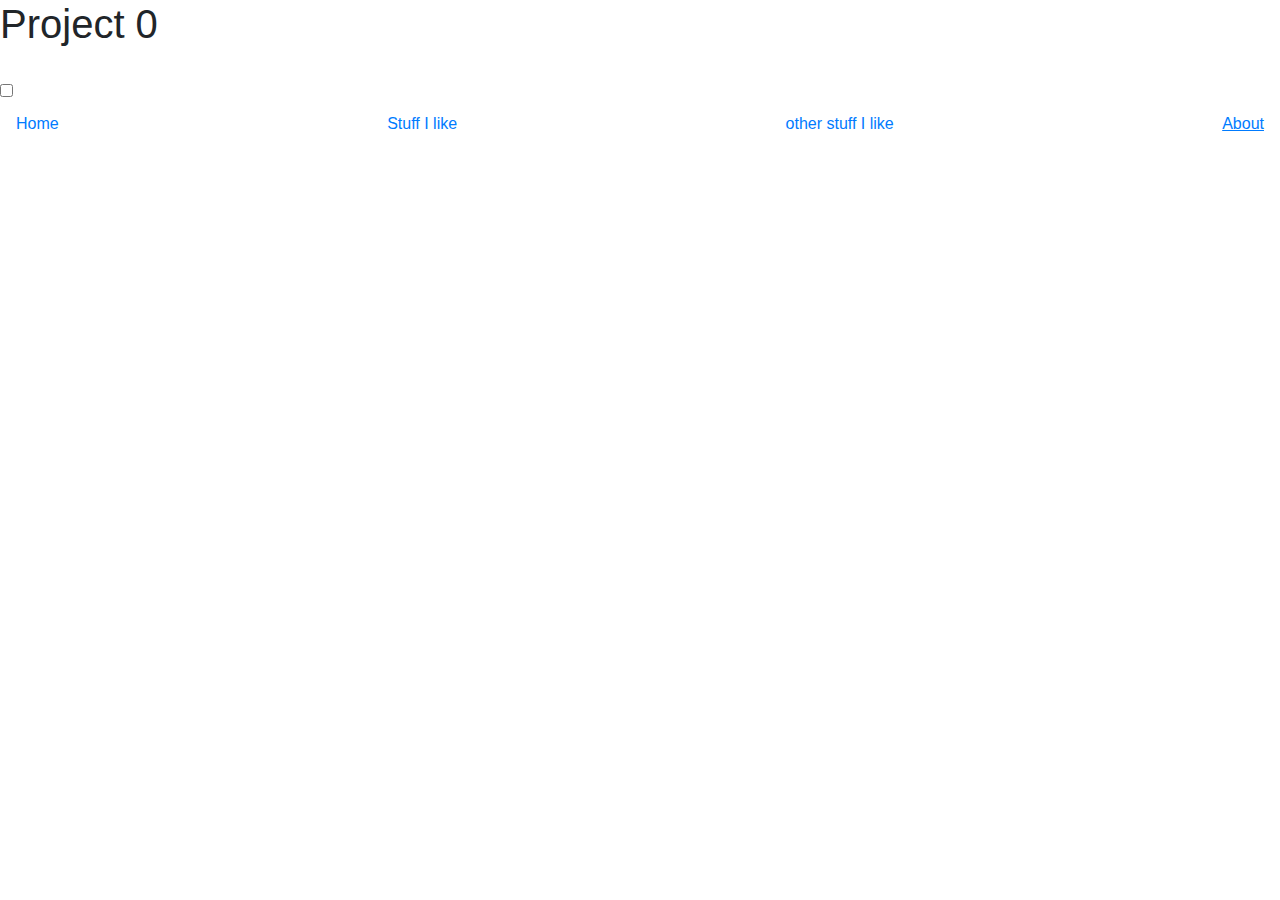
==== about.html @ 80ee526a "added new files" ====
<!DOCTYPE html>
<html lang="en" dir="ltr">
<head>
<link rel="stylesheet" href="https://stackpath.bootstrapcdn.com/bootstrap/4.1.3/css/bootstrap.min.css" >
<meta name="viewport" content="width=device-width, initial-scale=1, shrink-to-fit=no">
<link href="styles.css" rel ="stylesheet" type="text/css">
    <title>My Webpage</title>
</head>
 <body>

<header class="header">

<h1 class="logo">Project 0</h1>
<div class="nav-toggle-label">
<label for="nav-toggle" >
  <span></span>
  <span></span>
  <span></span>
</label>
</div>
<input type="checkbox" id="nav-toggle" class="nav-toggle">

<div class="navbar">


     <a href="index.html">Home</a>
     <a href="stuff1.html">Stuff I like</a>
     <a href="stuff2.html">other stuff I like</a>
     <a href="about.html"><u>About</u></a>
</div>

</header>





</body>
</html>
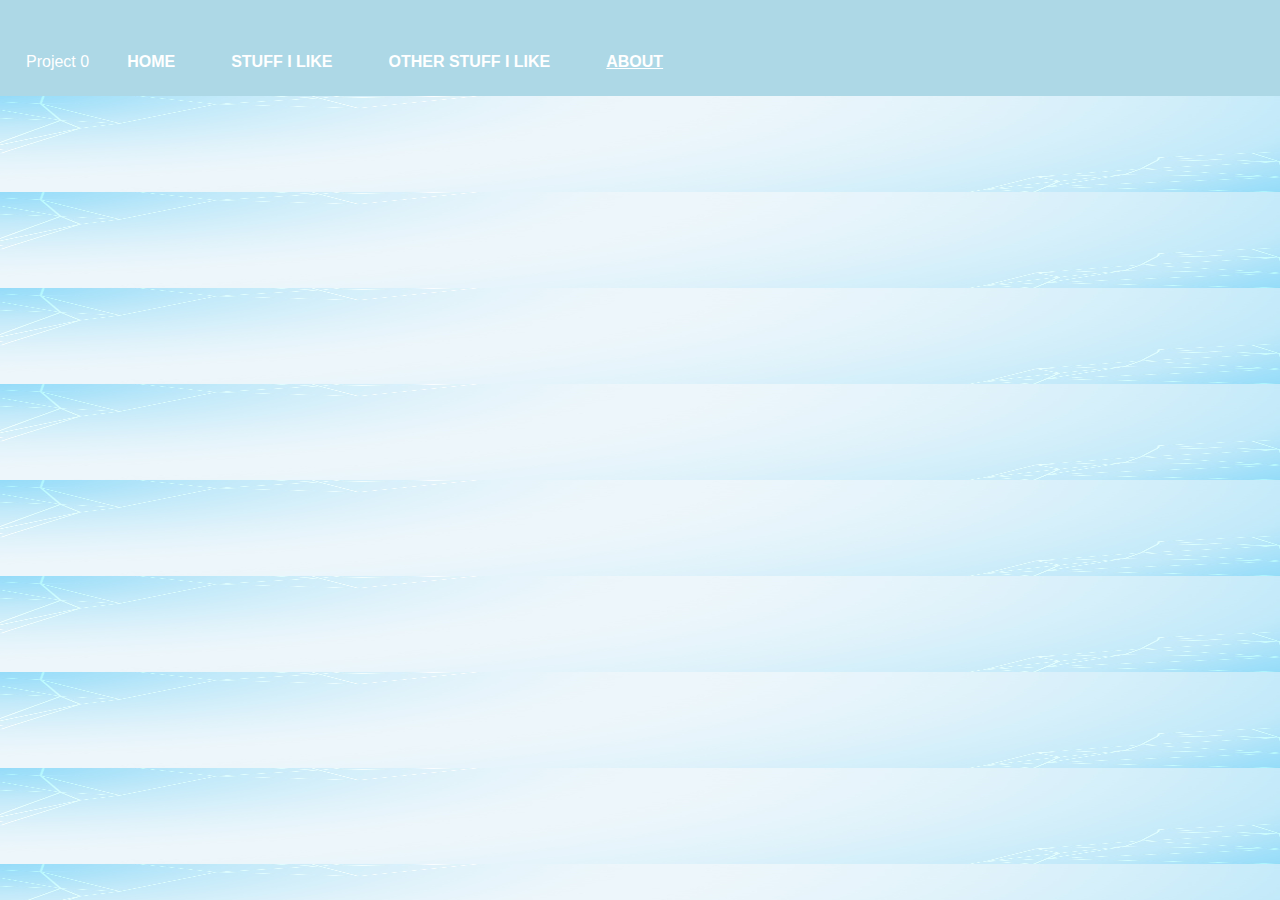
==== commit 927c93e2: "all necessery w/o video and some text" ====
--- a/about.html
+++ b/about.html
@@ -3,15 +3,16 @@
 <head>
 <link rel="stylesheet" href="https://stackpath.bootstrapcdn.com/bootstrap/4.1.3/css/bootstrap.min.css" >
 <meta name="viewport" content="width=device-width, initial-scale=1, shrink-to-fit=no">
-<link href="styles.css" rel ="stylesheet" type="text/css">
+<link href="styles2.css" rel ="stylesheet" type="text/css">
     <title>My Webpage</title>
 </head>
  <body>
 
 <header class="header">
 
-<h1 class="logo">Project 0</h1>
+
 <div class="nav-toggle-label">
+
 <label for="nav-toggle" >
   <span></span>
   <span></span>
@@ -21,7 +22,7 @@
 <input type="checkbox" id="nav-toggle" class="nav-toggle">
 
 <div class="navbar">
-
+<h1 class="logo">Project 0</h1>
 
      <a href="index.html">Home</a>
      <a href="stuff1.html">Stuff I like</a>
--- a/styles2.css
+++ b/styles2.css
@@ -0,0 +1,93 @@
+.logo, .navbar, .nav-toggle-label, .nav-toggle-label label {
+  background-color: lightblue; }
+
+.header {
+  background-color: lightblue; }
+
+.logo {
+ margin-bottom: 0;
+ text-align: center;
+  padding: 10px;
+  font-family: lucida Sans, Helvetica;
+  color: white;
+  font-size: 100%;
+  display: flex;
+
+
+
+}
+
+.navbar {
+  margin-top: 0;
+  display: flex;
+  justify-content: flex-start; }
+  .navbar a {
+    color: white;
+    text-align: center;
+    font-weight: bold;
+    text-decoration: none;
+    text-transform: uppercase;
+    padding: 14px 28px; }
+
+#nav-toggle {
+  display: none; }
+
+.nav-toggle-label {
+  position: flex;
+  display: none; }
+
+.navbar a:hover {
+  background: white;
+  color: black; }
+
+.nav-toggle-label {
+  color: white;
+  padding: 10px;
+  display: flex;
+  justify-content: flex-end; }
+
+.nav-toggle-label label {
+  width: 2em;
+  cursor: pointer;
+  border-radius: 6px;
+  align-items: center;
+  justify-content: center; }
+
+@media screen and (max-width: 800px) {
+  .navbar {
+    flex-direction: column;
+    display: none; }
+
+  #nav-toggle:checked ~ .navbar {
+    display: flex; }
+
+  .nav-toggle-label label span {
+    background-color: white;
+    height: 3px;
+    color: black;
+    width: 80%;
+    margin: 4px 0px;
+    display: flex;
+    flex-direction: column; } }
+p {
+  justify-content: space-around; }
+  table{
+      border:2px  solid black;
+      border-collapse: collapse;
+      text-align:left;
+      width: 80%;
+  }
+  th,td{
+      border: 1px solid black;
+      padding:5px;
+  }
+  body {
+      background-image: url(images/background.jpg);
+      background-attachment: local;
+      background-size: 100% 100%;
+  }
+  img {
+      width :80%;
+      height: auto;
+  }
+/*# sourceMappingURL=styles2.css.map */
